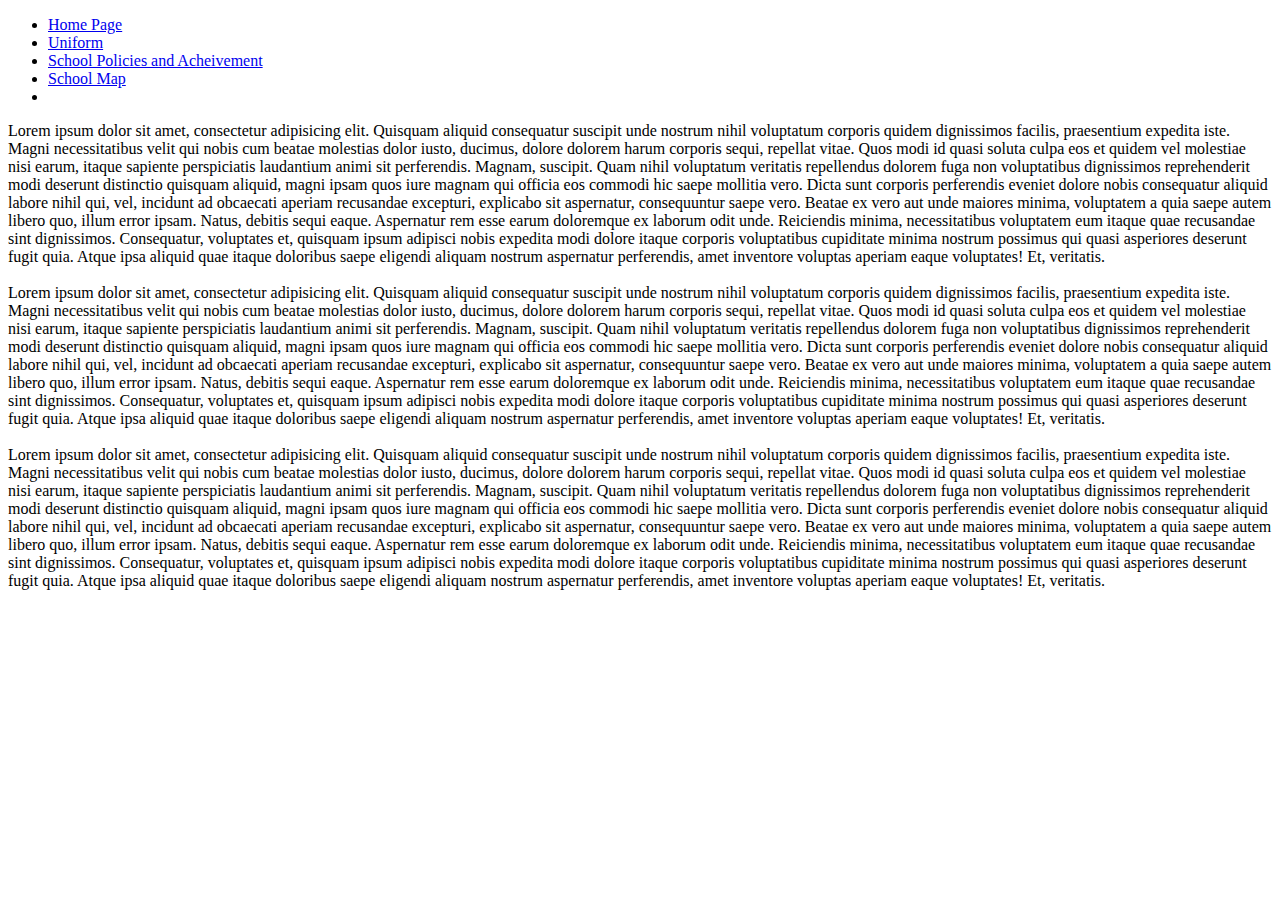
==== Ourstaff.html @ 46c150f3 "." ====
<!DOCTYPE html>
<html lang="en">

<head>
  <meta charset="UTF-8">
  <meta name="viewport" content="width=device-width, initial-scale=1.0">
  <meta http-equiv="X-UA-Compatible" content="ie=edge">
  <title>Our Staff</title>
  <link href="https://fonts.googleapis.com/css?family=Roboto&display=swap" rel="stylesheet">
  <link rel="stylesheet" href="style.css">
</head>

<body>

    <ul>
      <li><a href="Index.html">Home Page</a></li>
      <li><a href="Uniform.html">Uniform</a></li>
      <li><a href="School Policies and Acheivement.html">School Policies and Acheivement</a></li>
      <li><a href="School Map.html">School Map</a><li>
    </ul>


    <div class="text-block">Lorem ipsum dolor sit amet, consectetur adipisicing elit. Quisquam aliquid consequatur suscipit unde nostrum nihil voluptatum corporis quidem dignissimos facilis, praesentium expedita iste. Magni necessitatibus velit qui nobis cum beatae molestias dolor iusto, ducimus, dolore dolorem harum corporis sequi, repellat vitae. Quos modi id quasi soluta culpa eos et quidem vel molestiae nisi earum, itaque sapiente perspiciatis laudantium animi sit perferendis. Magnam, suscipit. Quam nihil voluptatum veritatis repellendus dolorem fuga non voluptatibus dignissimos reprehenderit modi deserunt distinctio quisquam aliquid, magni ipsam quos iure magnam qui officia eos commodi hic saepe mollitia vero. Dicta sunt corporis perferendis eveniet dolore nobis consequatur aliquid labore nihil qui, vel, incidunt ad obcaecati aperiam recusandae excepturi, explicabo sit aspernatur, consequuntur saepe vero. Beatae ex vero aut unde maiores minima, voluptatem a quia saepe autem libero quo, illum error ipsam. Natus, debitis sequi eaque. Aspernatur rem esse earum doloremque ex laborum odit unde. Reiciendis minima, necessitatibus voluptatem eum itaque quae recusandae sint dignissimos. Consequatur, voluptates et, quisquam ipsum adipisci nobis expedita modi dolore itaque corporis voluptatibus cupiditate minima nostrum possimus qui quasi asperiores deserunt fugit quia. Atque ipsa aliquid quae itaque doloribus saepe eligendi aliquam nostrum aspernatur perferendis, amet inventore voluptas aperiam eaque voluptates! Et, veritatis.</div>

    <img src="https://images.unsplash.com/photo-1560964645-5296b5099677?ixlib=rb-1.2.1&ixid=eyJhcHBfaWQiOjEyMDd9&auto=format&fit=crop&w=1950&q=80" alt="">

    <div class="text-block">Lorem ipsum dolor sit amet, consectetur adipisicing elit. Quisquam aliquid consequatur suscipit unde nostrum nihil voluptatum corporis quidem dignissimos facilis, praesentium expedita iste. Magni necessitatibus velit qui nobis cum beatae molestias dolor iusto, ducimus, dolore dolorem harum corporis sequi, repellat vitae. Quos modi id quasi soluta culpa eos et quidem vel molestiae nisi earum, itaque sapiente perspiciatis laudantium animi sit perferendis. Magnam, suscipit. Quam nihil voluptatum veritatis repellendus dolorem fuga non voluptatibus dignissimos reprehenderit modi deserunt distinctio quisquam aliquid, magni ipsam quos iure magnam qui officia eos commodi hic saepe mollitia vero. Dicta sunt corporis perferendis eveniet dolore nobis consequatur aliquid labore nihil qui, vel, incidunt ad obcaecati aperiam recusandae excepturi, explicabo sit aspernatur, consequuntur saepe vero. Beatae ex vero aut unde maiores minima, voluptatem a quia saepe autem libero quo, illum error ipsam. Natus, debitis sequi eaque. Aspernatur rem esse earum doloremque ex laborum odit unde. Reiciendis minima, necessitatibus voluptatem eum itaque quae recusandae sint dignissimos. Consequatur, voluptates et, quisquam ipsum adipisci nobis expedita modi dolore itaque corporis voluptatibus cupiditate minima nostrum possimus qui quasi asperiores deserunt fugit quia. Atque ipsa aliquid quae itaque doloribus saepe eligendi aliquam nostrum aspernatur perferendis, amet inventore voluptas aperiam eaque voluptates! Et, veritatis.</div>

  <img src="https://images.unsplash.com/photo-1560952783-31c13a469e2e?ixlib=rb-1.2.1&ixid=eyJhcHBfaWQiOjEyMDd9&auto=format&fit=crop&w=1957&q=80" alt="">

    <div class="text-block">Lorem ipsum dolor sit amet, consectetur adipisicing elit. Quisquam aliquid consequatur suscipit unde nostrum nihil voluptatum corporis quidem dignissimos facilis, praesentium expedita iste. Magni necessitatibus velit qui nobis cum beatae molestias dolor iusto, ducimus, dolore dolorem harum corporis sequi, repellat vitae. Quos modi id quasi soluta culpa eos et quidem vel molestiae nisi earum, itaque sapiente perspiciatis laudantium animi sit perferendis. Magnam, suscipit. Quam nihil voluptatum veritatis repellendus dolorem fuga non voluptatibus dignissimos reprehenderit modi deserunt distinctio quisquam aliquid, magni ipsam quos iure magnam qui officia eos commodi hic saepe mollitia vero. Dicta sunt corporis perferendis eveniet dolore nobis consequatur aliquid labore nihil qui, vel, incidunt ad obcaecati aperiam recusandae excepturi, explicabo sit aspernatur, consequuntur saepe vero. Beatae ex vero aut unde maiores minima, voluptatem a quia saepe autem libero quo, illum error ipsam. Natus, debitis sequi eaque. Aspernatur rem esse earum doloremque ex laborum odit unde. Reiciendis minima, necessitatibus voluptatem eum itaque quae recusandae sint dignissimos. Consequatur, voluptates et, quisquam ipsum adipisci nobis expedita modi dolore itaque corporis voluptatibus cupiditate minima nostrum possimus qui quasi asperiores deserunt fugit quia. Atque ipsa aliquid quae itaque doloribus saepe eligendi aliquam nostrum aspernatur perferendis, amet inventore voluptas aperiam eaque voluptates! Et, veritatis.</div>

  </section>
</body>

</html>
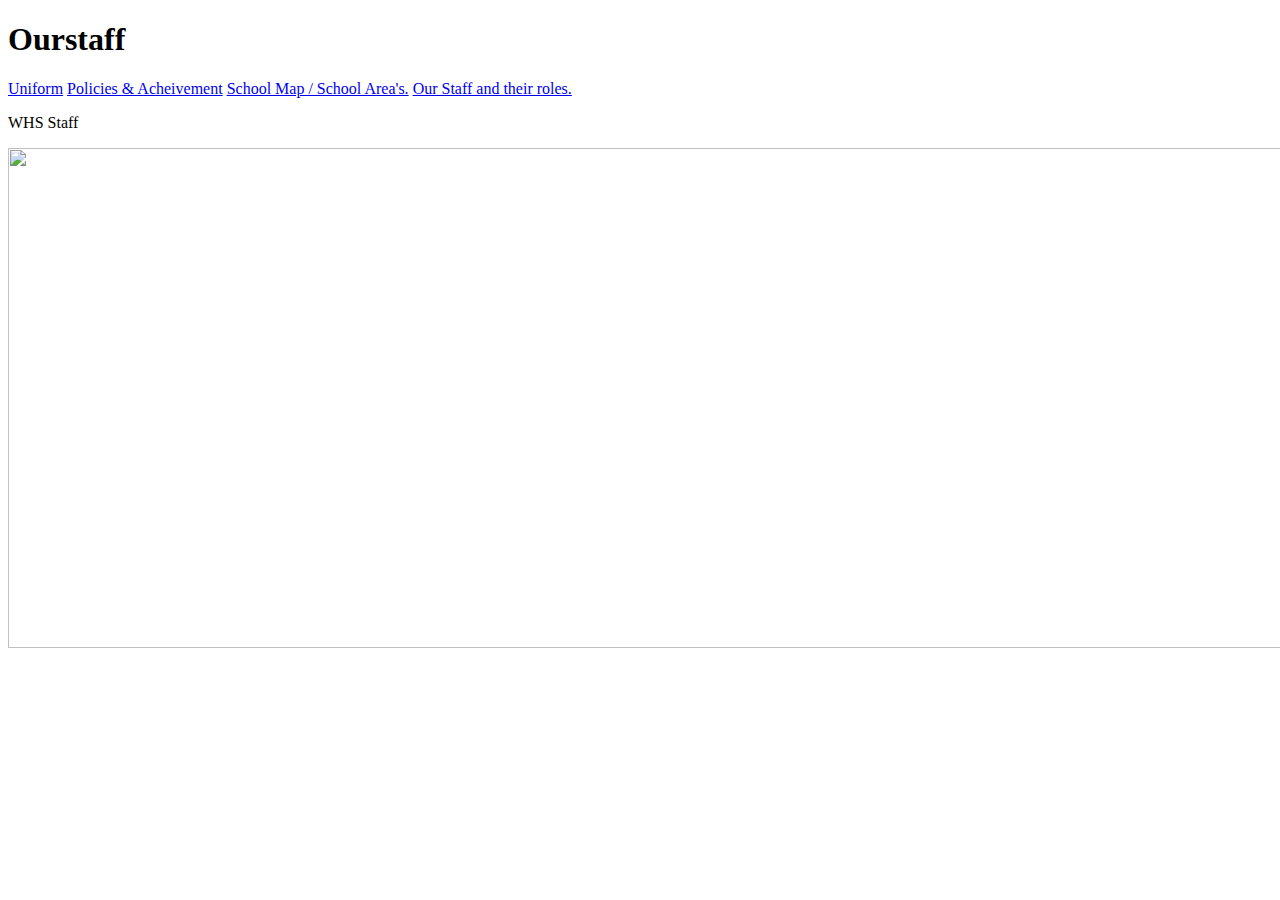
==== commit 22238c3a: "CSS" ====
--- a/Ourstaff.html
+++ b/Ourstaff.html
@@ -1,36 +1,18 @@
 <!DOCTYPE html>
 <html lang="en">
+<head>
+  <link rel="stylesheet" href="style.css">
+  <meta charset="UTF-8">
+  <title>Our Staff</title>
+</head>
+<h1>Ourstaff</h1>
 
-<head>
-  <meta charset="UTF-8">
-  <meta name="viewport" content="width=device-width, initial-scale=1.0">
-  <meta http-equiv="X-UA-Compatible" content="ie=edge">
-  <title>Our Staff</title>
-  <link href="https://fonts.googleapis.com/css?family=Roboto&display=swap" rel="stylesheet">
-  <link rel="stylesheet" href="style.css">
-</head>
-
+<a href="Uniform.html">Uniform</a>
+<a href="School Policies and Acheivement.html">Policies & Acheivement</a></li>
+<a href="School Map.html">School Map / School Area's.</a>
+<a href="Ourstaff.html">Our Staff and their roles.</a>
 <body>
-
-    <ul>
-      <li><a href="Index.html">Home Page</a></li>
-      <li><a href="Uniform.html">Uniform</a></li>
-      <li><a href="School Policies and Acheivement.html">School Policies and Acheivement</a></li>
-      <li><a href="School Map.html">School Map</a><li>
-    </ul>
-
-
-    <div class="text-block">Lorem ipsum dolor sit amet, consectetur adipisicing elit. Quisquam aliquid consequatur suscipit unde nostrum nihil voluptatum corporis quidem dignissimos facilis, praesentium expedita iste. Magni necessitatibus velit qui nobis cum beatae molestias dolor iusto, ducimus, dolore dolorem harum corporis sequi, repellat vitae. Quos modi id quasi soluta culpa eos et quidem vel molestiae nisi earum, itaque sapiente perspiciatis laudantium animi sit perferendis. Magnam, suscipit. Quam nihil voluptatum veritatis repellendus dolorem fuga non voluptatibus dignissimos reprehenderit modi deserunt distinctio quisquam aliquid, magni ipsam quos iure magnam qui officia eos commodi hic saepe mollitia vero. Dicta sunt corporis perferendis eveniet dolore nobis consequatur aliquid labore nihil qui, vel, incidunt ad obcaecati aperiam recusandae excepturi, explicabo sit aspernatur, consequuntur saepe vero. Beatae ex vero aut unde maiores minima, voluptatem a quia saepe autem libero quo, illum error ipsam. Natus, debitis sequi eaque. Aspernatur rem esse earum doloremque ex laborum odit unde. Reiciendis minima, necessitatibus voluptatem eum itaque quae recusandae sint dignissimos. Consequatur, voluptates et, quisquam ipsum adipisci nobis expedita modi dolore itaque corporis voluptatibus cupiditate minima nostrum possimus qui quasi asperiores deserunt fugit quia. Atque ipsa aliquid quae itaque doloribus saepe eligendi aliquam nostrum aspernatur perferendis, amet inventore voluptas aperiam eaque voluptates! Et, veritatis.</div>
-
-    <img src="https://images.unsplash.com/photo-1560964645-5296b5099677?ixlib=rb-1.2.1&ixid=eyJhcHBfaWQiOjEyMDd9&auto=format&fit=crop&w=1950&q=80" alt="">
-
-    <div class="text-block">Lorem ipsum dolor sit amet, consectetur adipisicing elit. Quisquam aliquid consequatur suscipit unde nostrum nihil voluptatum corporis quidem dignissimos facilis, praesentium expedita iste. Magni necessitatibus velit qui nobis cum beatae molestias dolor iusto, ducimus, dolore dolorem harum corporis sequi, repellat vitae. Quos modi id quasi soluta culpa eos et quidem vel molestiae nisi earum, itaque sapiente perspiciatis laudantium animi sit perferendis. Magnam, suscipit. Quam nihil voluptatum veritatis repellendus dolorem fuga non voluptatibus dignissimos reprehenderit modi deserunt distinctio quisquam aliquid, magni ipsam quos iure magnam qui officia eos commodi hic saepe mollitia vero. Dicta sunt corporis perferendis eveniet dolore nobis consequatur aliquid labore nihil qui, vel, incidunt ad obcaecati aperiam recusandae excepturi, explicabo sit aspernatur, consequuntur saepe vero. Beatae ex vero aut unde maiores minima, voluptatem a quia saepe autem libero quo, illum error ipsam. Natus, debitis sequi eaque. Aspernatur rem esse earum doloremque ex laborum odit unde. Reiciendis minima, necessitatibus voluptatem eum itaque quae recusandae sint dignissimos. Consequatur, voluptates et, quisquam ipsum adipisci nobis expedita modi dolore itaque corporis voluptatibus cupiditate minima nostrum possimus qui quasi asperiores deserunt fugit quia. Atque ipsa aliquid quae itaque doloribus saepe eligendi aliquam nostrum aspernatur perferendis, amet inventore voluptas aperiam eaque voluptates! Et, veritatis.</div>
-
-  <img src="https://images.unsplash.com/photo-1560952783-31c13a469e2e?ixlib=rb-1.2.1&ixid=eyJhcHBfaWQiOjEyMDd9&auto=format&fit=crop&w=1957&q=80" alt="">
-
-    <div class="text-block">Lorem ipsum dolor sit amet, consectetur adipisicing elit. Quisquam aliquid consequatur suscipit unde nostrum nihil voluptatum corporis quidem dignissimos facilis, praesentium expedita iste. Magni necessitatibus velit qui nobis cum beatae molestias dolor iusto, ducimus, dolore dolorem harum corporis sequi, repellat vitae. Quos modi id quasi soluta culpa eos et quidem vel molestiae nisi earum, itaque sapiente perspiciatis laudantium animi sit perferendis. Magnam, suscipit. Quam nihil voluptatum veritatis repellendus dolorem fuga non voluptatibus dignissimos reprehenderit modi deserunt distinctio quisquam aliquid, magni ipsam quos iure magnam qui officia eos commodi hic saepe mollitia vero. Dicta sunt corporis perferendis eveniet dolore nobis consequatur aliquid labore nihil qui, vel, incidunt ad obcaecati aperiam recusandae excepturi, explicabo sit aspernatur, consequuntur saepe vero. Beatae ex vero aut unde maiores minima, voluptatem a quia saepe autem libero quo, illum error ipsam. Natus, debitis sequi eaque. Aspernatur rem esse earum doloremque ex laborum odit unde. Reiciendis minima, necessitatibus voluptatem eum itaque quae recusandae sint dignissimos. Consequatur, voluptates et, quisquam ipsum adipisci nobis expedita modi dolore itaque corporis voluptatibus cupiditate minima nostrum possimus qui quasi asperiores deserunt fugit quia. Atque ipsa aliquid quae itaque doloribus saepe eligendi aliquam nostrum aspernatur perferendis, amet inventore voluptas aperiam eaque voluptates! Et, veritatis.</div>
-
-  </section>
+<p>WHS Staff</p>
 </body>
-
 </html>
+<img src="Images/" width="1450" height="500">
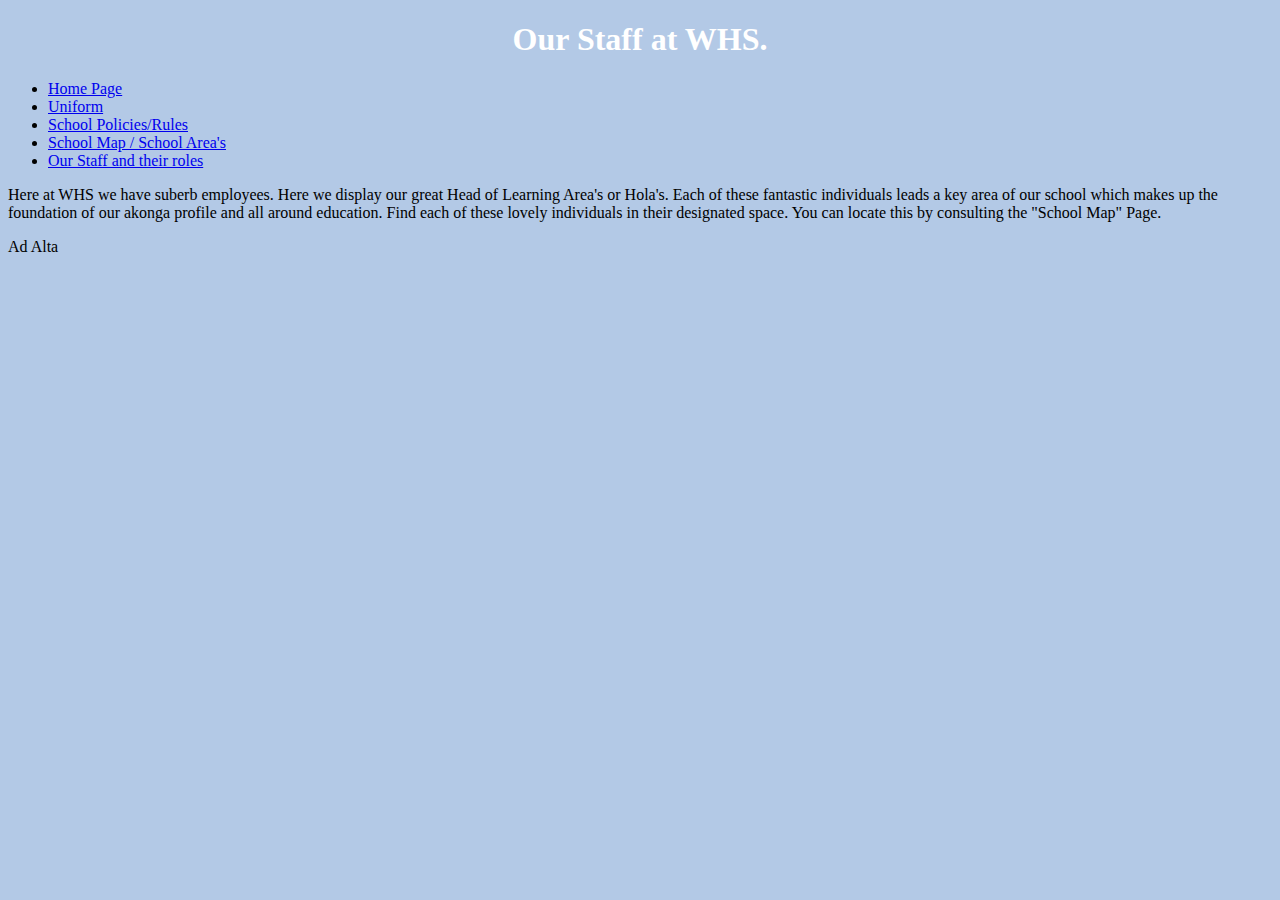
==== commit 0e3707f7: "Merge aa3f724a7e82d20c059c40f918d94abe6b15fcb9 into 18b5f6d17b7dbde048ed6d908f47a197742a7237" ====
--- a/Ourstaff.html
+++ b/Ourstaff.html
@@ -1,18 +1,31 @@
 <!DOCTYPE html>
 <html lang="en">
-<head>
-  <link rel="stylesheet" href="style.css">
-  <meta charset="UTF-8">
-  <title>Our Staff</title>
-</head>
-<h1>Ourstaff</h1>
+  <head>
+    <link rel="stylesheet" href="style.css">
+    <meta charset="UTF-8">
+    <title>Uniform</title>
+    <link href="https://fonts.googleapis.com/css?family=Rajdhani&display=swap" rel="stylesheet">
+  </head>
 
-<a href="Uniform.html">Uniform</a>
-<a href="School Policies and Acheivement.html">Policies & Acheivement</a></li>
-<a href="School Map.html">School Map / School Area's.</a>
-<a href="Ourstaff.html">Our Staff and their roles.</a>
-<body>
-<p>WHS Staff</p>
-</body>
+  <body style="background-color:#b3c9e6;">
+    <header>
+      <h1 style="color:white;" align="center">Our Staff at WHS.</h1>
+      <nav>
+          <ul>
+              <div class="topnav">
+                  <li ><a href="index.html">Home Page</a></li>
+              <li><a href="Uniform.html">Uniform</a></li>
+              <li><a href="School Policies and Acheivement.html">School Policies/Rules</a></li>
+              <li><a href="School Map.html">School Map / School Area's</a></li>
+              <li id="active"><a href="Ourstaff.html">Our Staff and their roles</a></li>
+              </div>
+            </ul>
+      </nav>
+    </header>
+    <p>Here at WHS we have suberb employees. Here we display our great Head of Learning Area's or Hola's. Each of these fantastic individuals leads a key area of our school which makes up the foundation of our akonga profile and all around education. Find each of these lovely individuals in their designated space. You can locate this by consulting the "School Map" Page. </p>
+
+    <section class="hero4">
+
+    <p>Ad Alta</p>
+  </body>
 </html>
-<img src="Images/" width="1450" height="500">
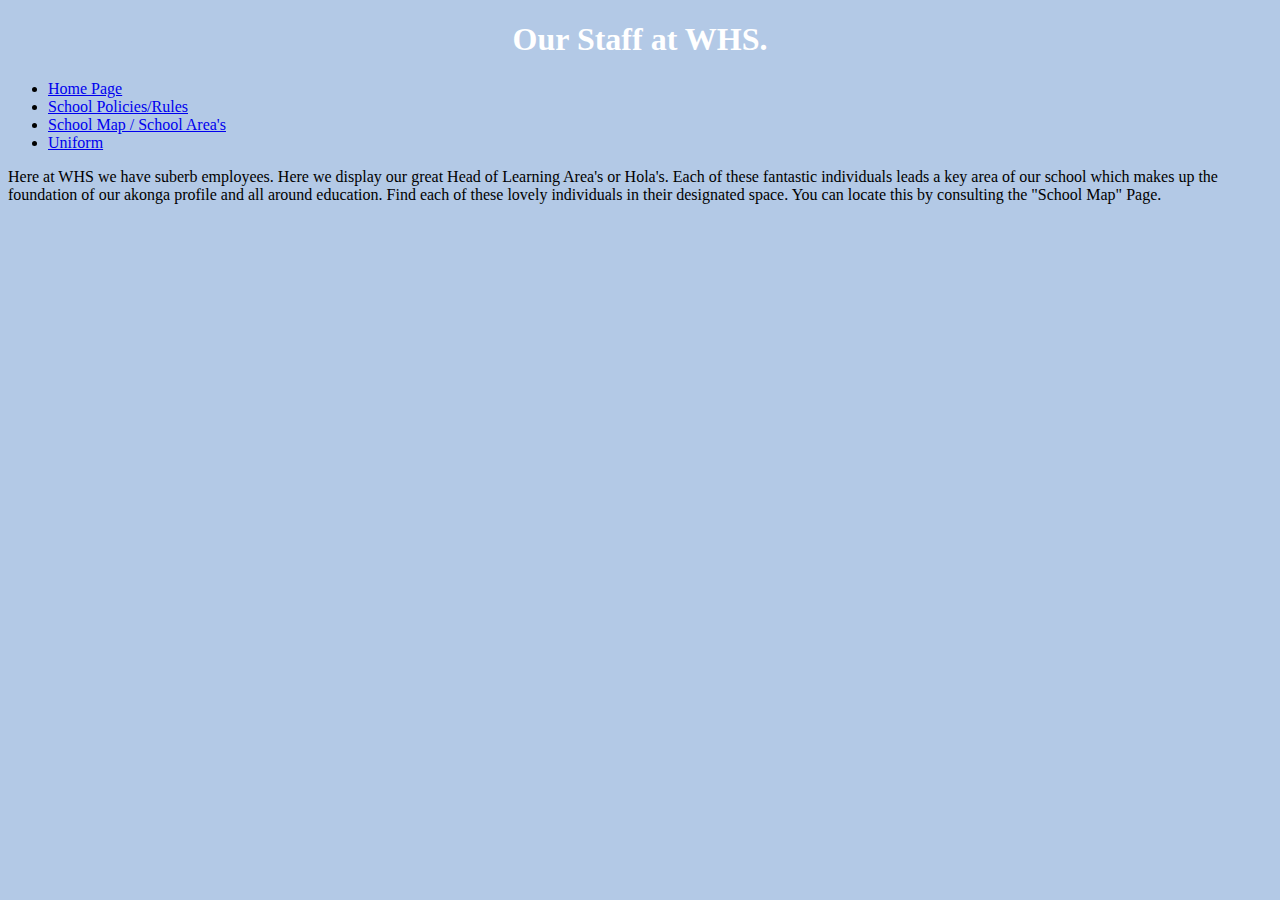
==== commit b94ad979: "." ====
--- a/Ourstaff.html
+++ b/Ourstaff.html
@@ -11,21 +11,18 @@
     <header>
       <h1 style="color:white;" align="center">Our Staff at WHS.</h1>
       <nav>
-          <ul>
-              <div class="topnav">
-                  <li ><a href="index.html">Home Page</a></li>
-              <li><a href="Uniform.html">Uniform</a></li>
-              <li><a href="School Policies and Acheivement.html">School Policies/Rules</a></li>
-              <li><a href="School Map.html">School Map / School Area's</a></li>
-              <li id="active"><a href="Ourstaff.html">Our Staff and their roles</a></li>
-              </div>
-            </ul>
+        <ul>
+          <div class="topnav">
+          <li><a href="index.html">Home Page</a></li>
+          <li><a href="School Policies.html">School Policies/Rules</a></li>
+          <li><a href="School Map.html">School Map / School Area's</a></li>
+          <li><a href="Uniform.html">Uniform</a></li>
+          </div>
+        </ul>
       </nav>
     </header>
     <p>Here at WHS we have suberb employees. Here we display our great Head of Learning Area's or Hola's. Each of these fantastic individuals leads a key area of our school which makes up the foundation of our akonga profile and all around education. Find each of these lovely individuals in their designated space. You can locate this by consulting the "School Map" Page. </p>
 
-    <section class="hero4">
-
-    <p>Ad Alta</p>
+    <section class="hero4"> </section>
   </body>
 </html>
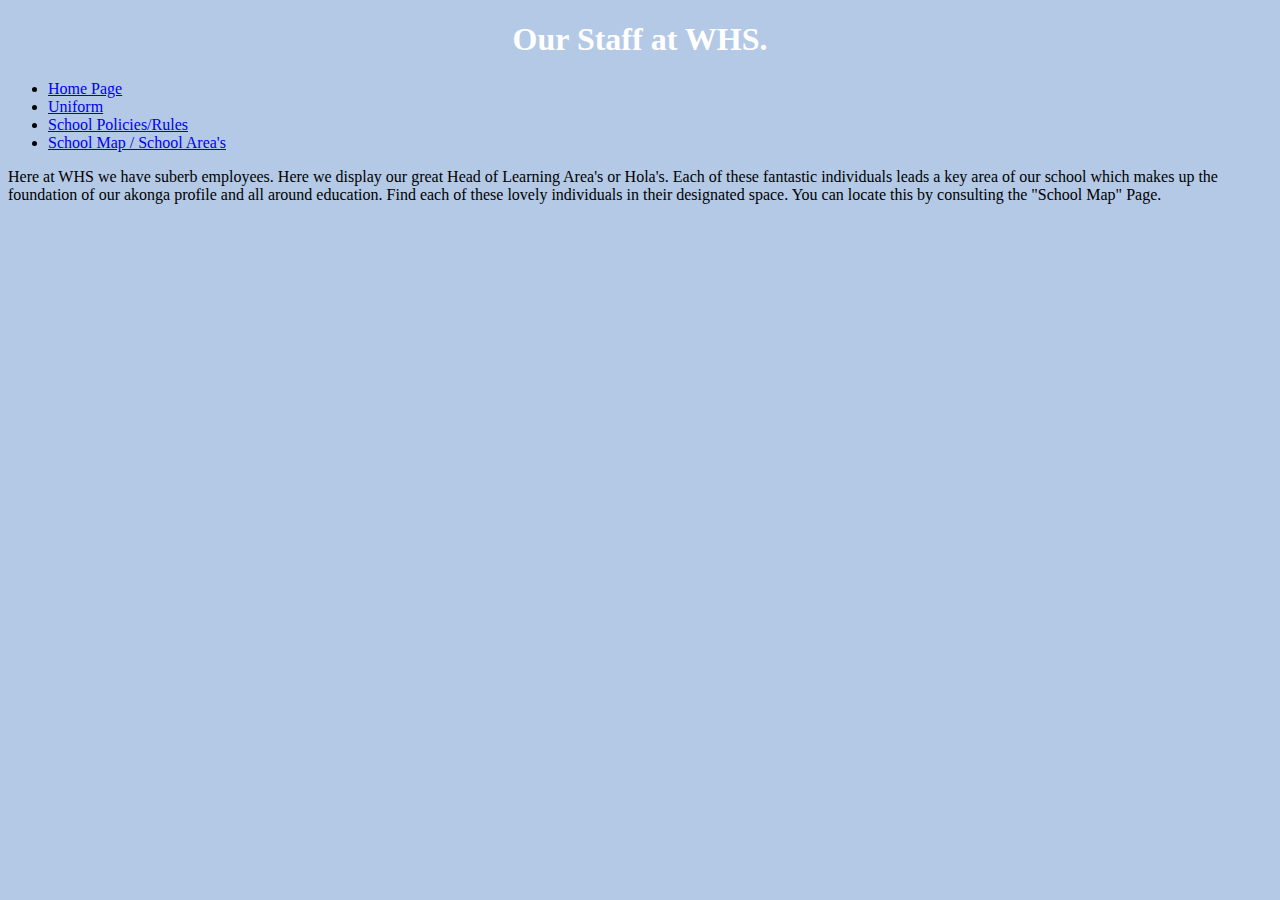
==== commit eb324041: "." ====
--- a/Ourstaff.html
+++ b/Ourstaff.html
@@ -14,9 +14,9 @@
         <ul>
           <div class="topnav">
           <li><a href="index.html">Home Page</a></li>
+          <li><a href="Uniform.html">Uniform</a></li>
           <li><a href="School Policies.html">School Policies/Rules</a></li>
           <li><a href="School Map.html">School Map / School Area's</a></li>
-          <li><a href="Uniform.html">Uniform</a></li>
           </div>
         </ul>
       </nav>
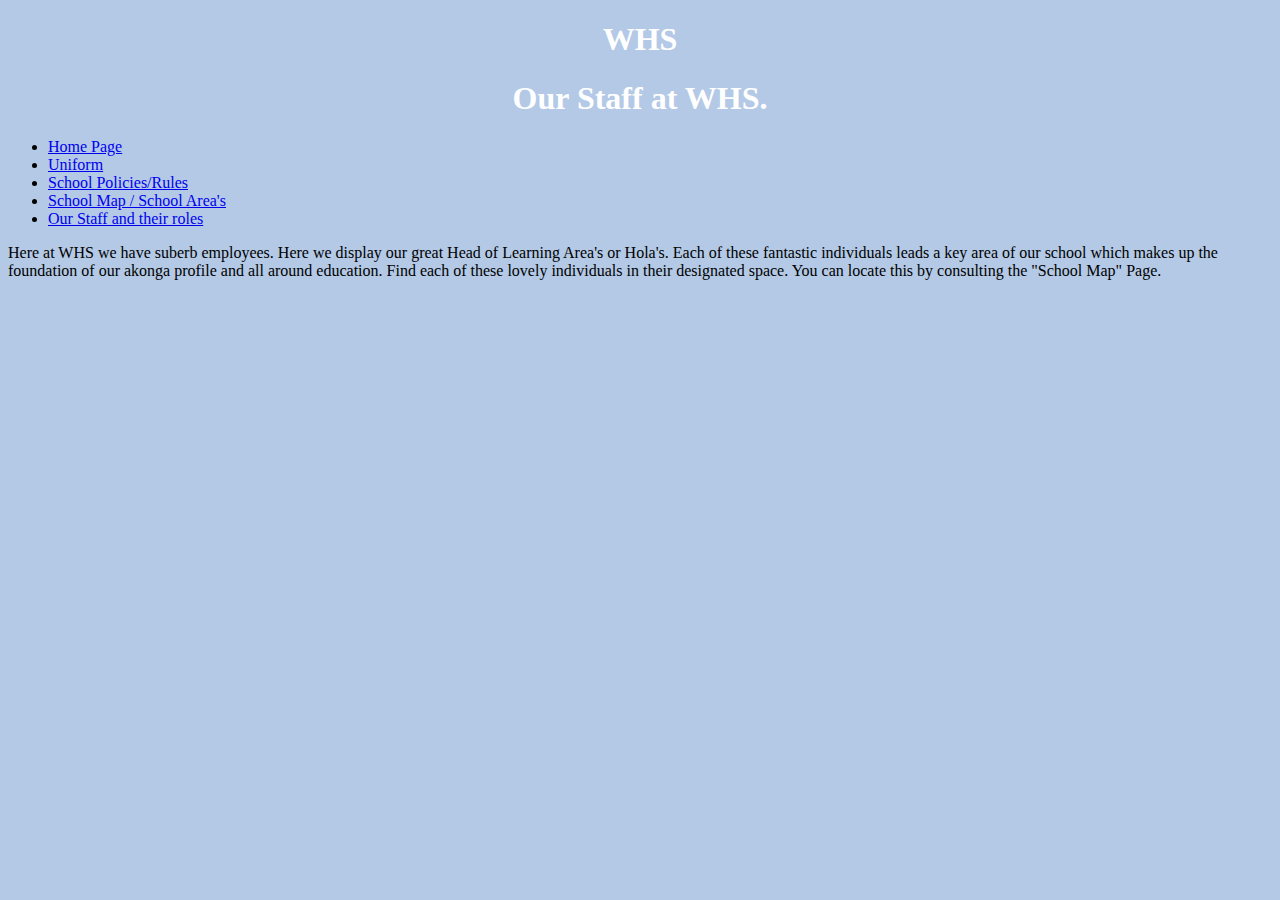
==== commit c5196482: "modify the navigation bar" ====
--- a/Ourstaff.html
+++ b/Ourstaff.html
@@ -8,6 +8,7 @@
   </head>
 
   <body style="background-color:#b3c9e6;">
+      <h1 style="color:white;" align="center">WHS</h1>
     <header>
       <h1 style="color:white;" align="center">Our Staff at WHS.</h1>
       <nav>
@@ -17,6 +18,8 @@
           <li><a href="Uniform.html">Uniform</a></li>
           <li><a href="School Policies.html">School Policies/Rules</a></li>
           <li><a href="School Map.html">School Map / School Area's</a></li>
+          <li><a class="active" href="Ourstaff.html">Our Staff and their roles</a></li>
+
           </div>
         </ul>
       </nav>
@@ -24,5 +27,6 @@
     <p>Here at WHS we have suberb employees. Here we display our great Head of Learning Area's or Hola's. Each of these fantastic individuals leads a key area of our school which makes up the foundation of our akonga profile and all around education. Find each of these lovely individuals in their designated space. You can locate this by consulting the "School Map" Page. </p>
 
     <section class="hero4"> </section>
+    
   </body>
 </html>
